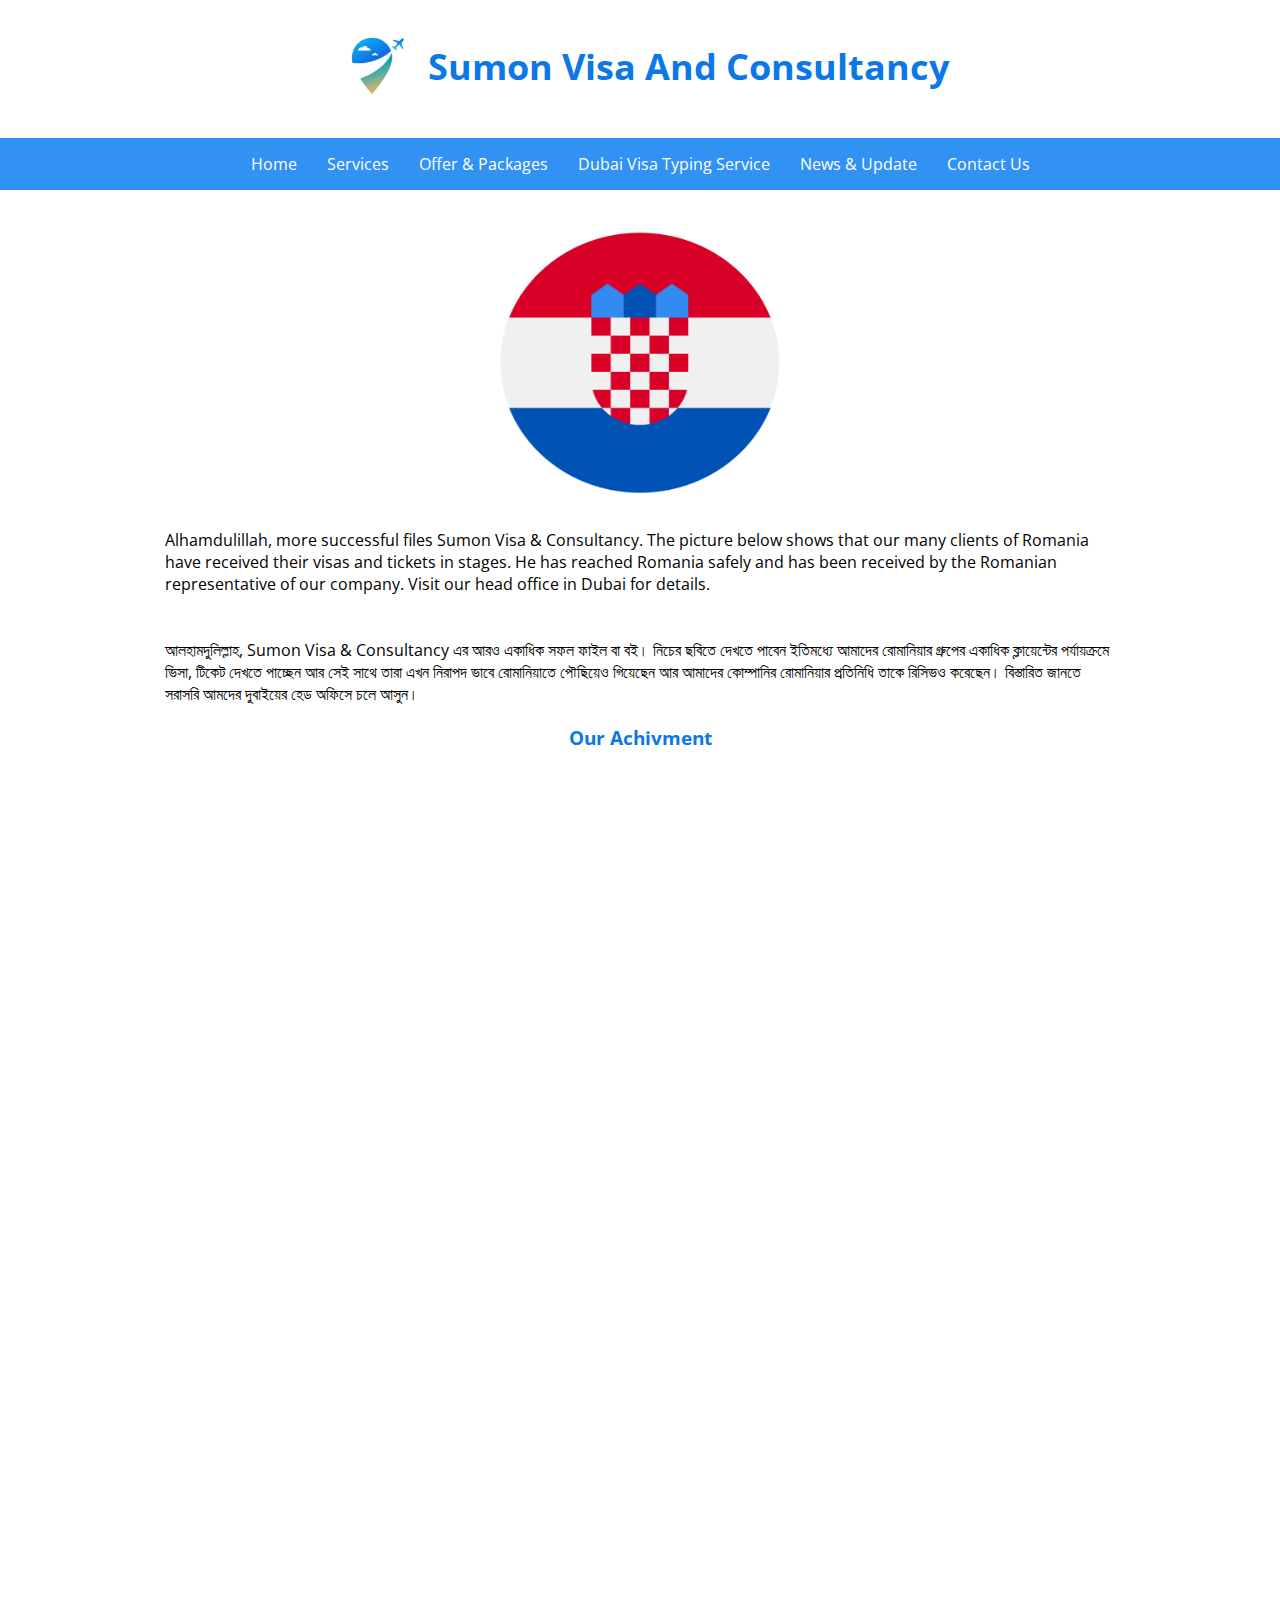
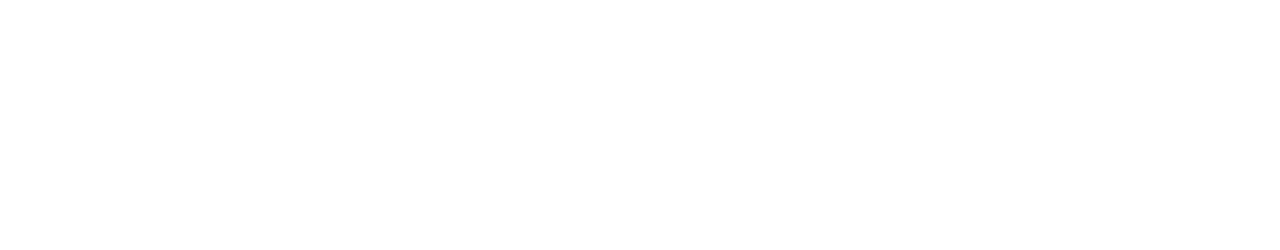
==== country/croatia.html @ 7c7d2045 "Verion 2  start" ====
<!DOCTYPE html>
<html lang="en">
  <head>
    <meta charset="UTF-8" />
    <meta name="viewport" content="width=device-width, initial-scale=1.0" />
    <title>Sumon Visa And Consultancy</title>
    <!-- fonts link -->
    <link
      href="https://fonts.googleapis.com/css2?family=Open+Sans:wght@300;400;600;700;800&display=swap"
      rel="stylesheet"
    />
    <link rel="stylesheet" href="../css/romania.css" />
    <link rel="stylesheet" href="../css/all.min.css" />
  </head>
  <body>
    <!-- ===============================================
                    Header part star
    =================================================-->
    <header id="header_part">
      <div class="container header_cont">
        <div class="logo">
          <a href="#"><img src="../images/main_logo.png" alt="logo" /></a>
        </div>
        <div class="header_head">
          <h2>Sumon Visa And Consultancy</h2>
        </div>
        <!-- <div class="header_number">
            <p>+971 50 560 0212</p>
          </div> -->
      </div>
    </header>
    <!-- ===============================================
                      Header part End
      =================================================-->

    <!-- ===============================================
        menu part star
        =================================================-->
    <div class="menu-bar">
      <ul>
        <li><a href="../index.html">Home</a></li>
        <li>
          <a href="#">Services</a>
          <div class="sub-menu-1">
            <ul>
              <li><a href="#">Visit visa</a></li>
              <li><a href="#">Multiple visit visa</a></li>
              <li>
                <a href="../menu/work-permit-visa.html">Work permit visa</a>
              </li>
              <li><a href="#">Hajj & umrah visa</a></li>
              <li><a href="#">Student visa</a></li>
              <li><a href="#">Insurance</a></li>
              <li><a href="#">Air ticket booking</a></li>
              <li><a href="#">Hotel booking</a></li>
              <li><a href="#">Offer & packages</a></li>
            </ul>
          </div>
        </li>
        <li><a href="#">Offer & Packages</a></li>
        <li><a href="#">Dubai Visa Typing Service</a></li>
        <li><a href="#">News & Update</a></li>
        <li><a href="#">Contact Us</a></li>
      </ul>
    </div>
    <!-- ===============================================
                menu part End
        =================================================-->
    <div class="container">
      <div class="image-box">
        <img src="../images/Croatia.jpg" alt="Croatia" />
      </div>

      <div class="text-box">
        <p>
          Alhamdulillah, more successful files Sumon Visa & Consultancy. The
          picture below shows that our many clients of Romania have received
          their visas and tickets in stages. He has reached Romania safely and
          has been received by the Romanian representative of our company. Visit
          our head office in Dubai for details.
        </p>
        <br />
        <br />
        <p>
          আলহামদুলিল্লাহ, Sumon Visa & Consultancy এর আরও একাধিক সফল ফাইল বা বই।
          নিচের ছবিতে দেখতে পাবেন ইতিমধ্যে আমাদের রোমানিয়ার গ্রুপের একাধিক
          ক্লায়েন্টের পর্যায়ক্রমে ভিসা, টিকেট দেখতে পাচ্ছেন আর সেই সাথে তারা এখন
          নিরাপদ ভাবে রোমানিয়াতে পৌছিয়েও গিয়েছেন আর আমাদের কোম্পানির রোমানিয়ার
          প্রতিনিধি তাকে রিসিভও করেছেন। বিস্তারিত জানতে সরাসরি আমদের দুবাইয়ের
          হেড অফিসে চলে আসুন।
        </p>
        <div class="gallery-title"><h3>Our Achivment</h3></div>
      </div>
      <div class="facebook_post">
        <iframe
          src="https://www.facebook.com/plugins/post.php?href=https%3A%2F%2Fwww.facebook.com%2Fworkpermitin%2Fposts%2Fpfbid0K76Ac53G1ey44k5Uj8SAtHdH96HjQ1HQjSoBkftH5RKMdV9hctRw2LuKZ5sX4UXUl&show_text=true&width=500"
          width="400"
          height="500"
          style="border: none; overflow: hidden"
          scrolling="no"
          frameborder="0"
          allowfullscreen="true"
          allow="autoplay; clipboard-write; encrypted-media; picture-in-picture; web-share"
        ></iframe>
        <iframe
          src="https://www.facebook.com/plugins/post.php?href=https%3A%2F%2Fwww.facebook.com%2Fworkpermitin%2Fposts%2Fpfbid0bpL4zkK5HqP9myBpGXzvxaz9nG63PRWQXXJf54jpCr1kt5GZQzw94AHcxdnyySDUl&show_text=true&width=500"
          width="400"
          height="500"
          style="border: none; overflow: hidden"
          scrolling="no"
          frameborder="0"
          allowfullscreen="true"
          allow="autoplay; clipboard-write; encrypted-media; picture-in-picture; web-share"
        ></iframe>
      </div>

      <div class="facebook_post">
        <iframe
          src="https://www.facebook.com/plugins/post.php?href=https%3A%2F%2Fwww.facebook.com%2Fworkpermitin%2Fposts%2Fpfbid02MrKKq6uQJXfBzRJweimQQWZLmpxm1po2kGJDrqLjVRdciA44LtXGShYbmk2jzM5jl&show_text=true&width=500"
          width="400"
          height="500"
          style="border: none; overflow: hidden"
          scrolling="no"
          frameborder="0"
          allowfullscreen="true"
          allow="autoplay; clipboard-write; encrypted-media; picture-in-picture; web-share"
        ></iframe>
        <iframe
          src="https://www.facebook.com/plugins/post.php?href=https%3A%2F%2Fwww.facebook.com%2Fworkpermitin%2Fposts%2Fpfbid0kU3KboZiDwkZKjaqBbD6dRNAXzPFpDZZqxHEVCYRLHDE4CzGFz4vjQVU2W7w5Pwfl&show_text=true&width=500"
          width="400"
          height="500"
          style="border: none; overflow: hidden"
          scrolling="no"
          frameborder="0"
          allowfullscreen="true"
          allow="autoplay; clipboard-write; encrypted-media; picture-in-picture; web-share"
        ></iframe>
      </div>
    </div>
  </body>
</html>
---- css/romania.css ----
* {
    margin: 0;
    padding: 0;
    outline: 0;
    box-sizing: border-box;
}

body{
    font-family: 'Open Sans', sans-serif;
}

.image-box{
    padding: 30px 0; 
    text-align: center;
}

.image-box img{
    width: 283px;
    height: 264px;
}


.container{
    max-width: 970px;
    margin: 0 auto;
    padding: 10px;
}

#header_part{
    padding: 13px 0 17px;
}

.header_cont {
    display: flex;
    justify-content: center;
}

.logo{
    width: 85px;
    display: flex;
    align-items: center;
}

.logo img{
    width: 85px;

}


.header_head h2{
    font-size: 36px;
    color: #0C78E7;
    font-weight: 700;
    line-height: 88px;
    padding-left: 12px;
}

/* =========================================================
                    header part end
==========================================================*/
/* =========================================================
                    Menu part start
==========================================================*/
.menu-bar{
    text-align: center;
    background-color:#3292F4;
}

.menu-bar ul{
    color: #fff;
    list-style: none;
    display: inline-flex;
}
.menu-bar ul li{
   /* width: 120px; 
    margin: 15px; */
   padding: 15px;
   transition: all linear 0.5s;
}
.menu-bar ul li a{
    color: #fff;
    text-decoration: none;
}

.menu-bar ul li:hover{
    background-color: #0C78E7;

}

.sub-menu-1{
    display: none;
   transition: all linear 0.5s;

} 

.menu-bar ul li:hover .sub-menu-1{
    z-index: 1000;
    display: block;
    margin-top: 15px;
    position: absolute;
    margin-left: -15px;
    background-color: #3292F4;
}

.menu-bar ul li:hover .sub-menu-1 ul{
    margin: 10px;
    display: block;
}
.menu-bar ul li:hover .sub-menu-1 ul li{
   width: 150px;
   padding: 10px;
   text-align: left;
   border-bottom: 1px dotted #fff;
}

/* =========================================================
                    Menu part end
==========================================================*/

.gallery-title{
    color: #0C78E7;
    margin: 20px auto;
    text-align: center;
}

.facebook_post{
    margin: 30px;
    display: flex;
    justify-content: space-between;
}


/* Media Queries */
@media only screen and (max-width: 600px) {
    .serv_col {
        flex: 0 0 100%; /* Take full width on small screens */
    }

    .menu-bar ul li{
        padding: 8px;
        transition: all linear 0.5s;
     }

     .facebook_post{
        gap: 20px;
        display: flex;
        flex-direction: column;
        align-items: center;
    }
   
    
}

@media only screen and (min-width: 601px) and (max-width: 1024px) {
    .serv_col {
        flex: 0 0 48%; /* Display two columns in a row on medium screens */
    }
    
}
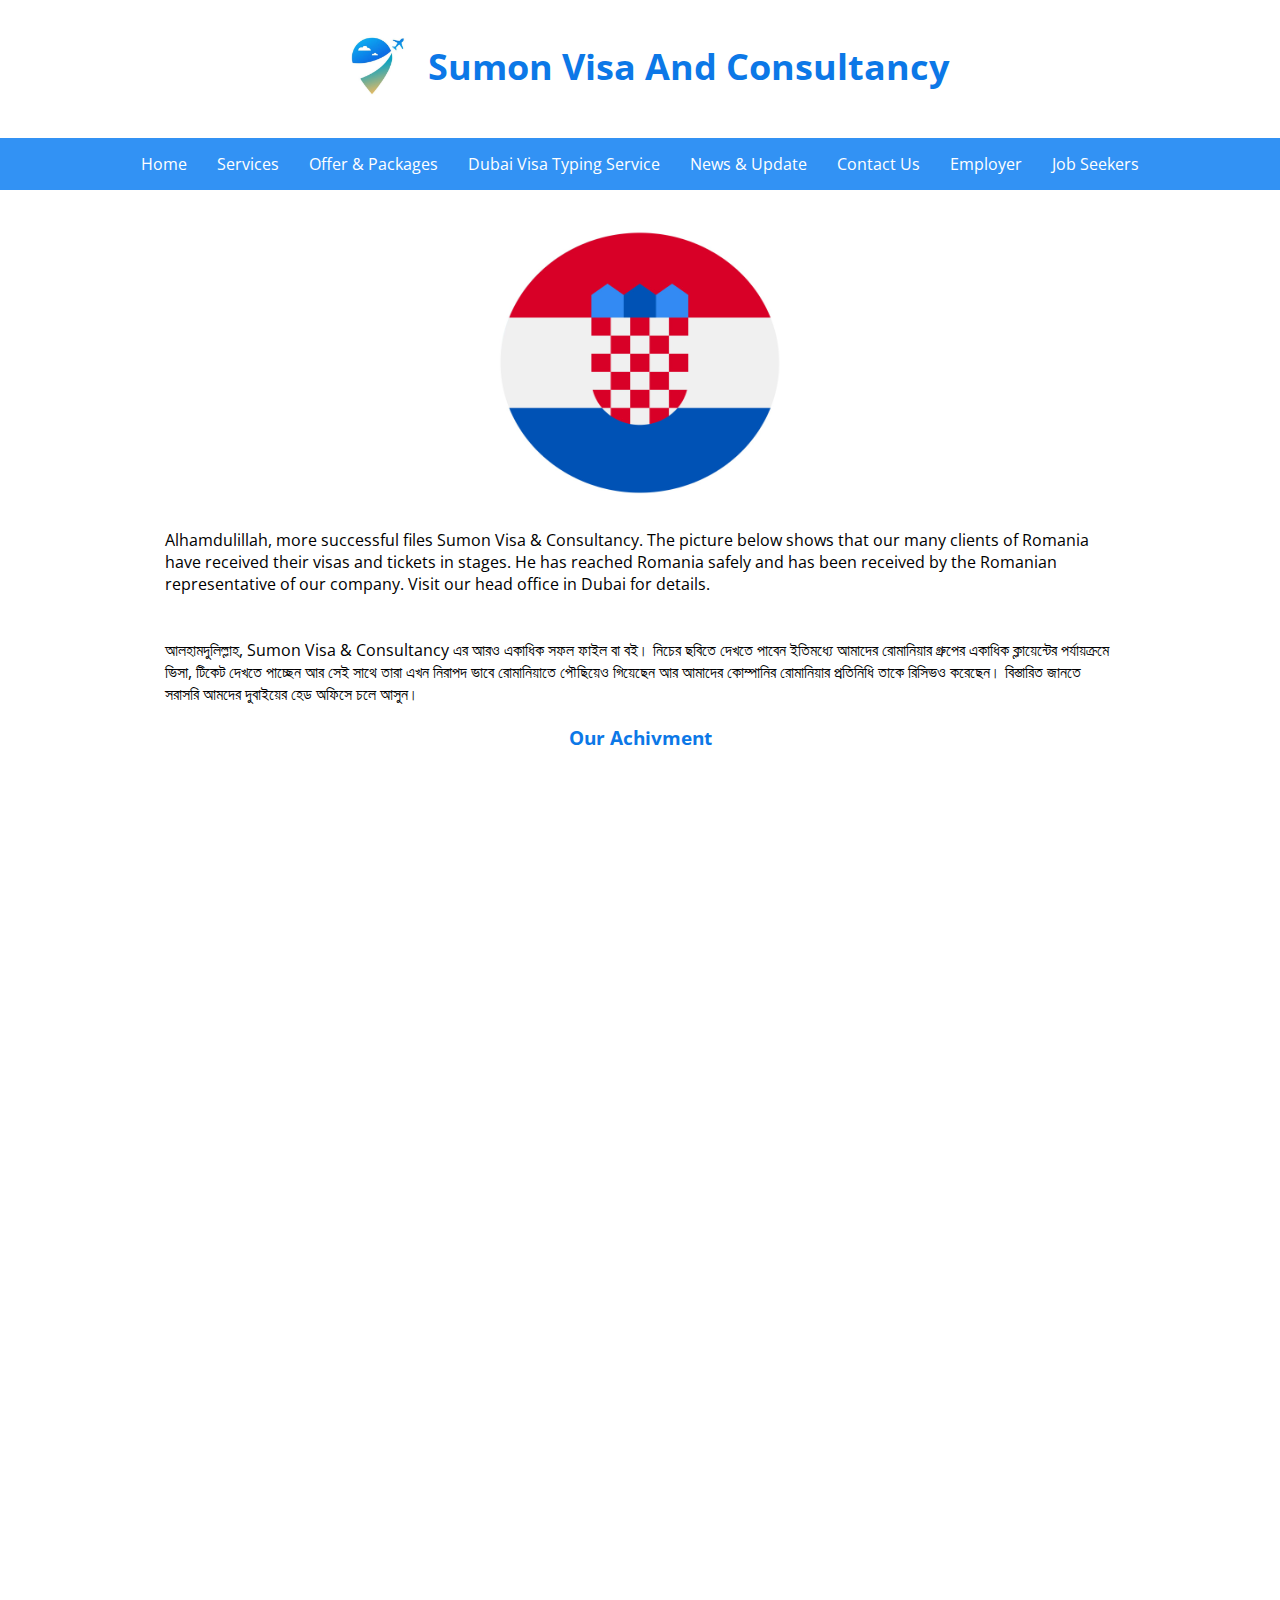
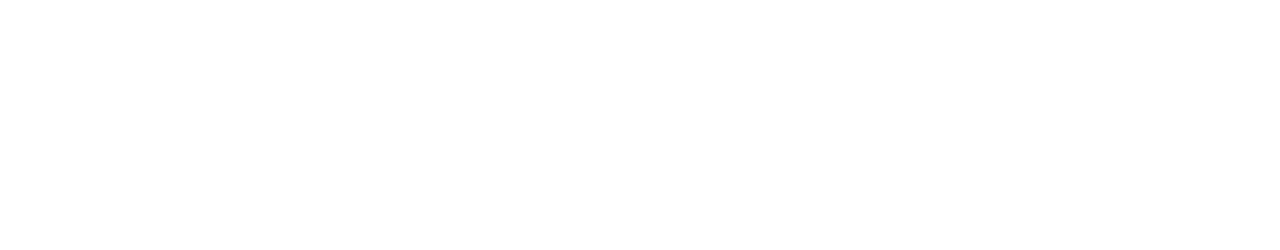
==== commit 11d5fb81: "Add job seeker on menu" ====
--- a/country/croatia.html
+++ b/country/croatia.html
@@ -61,6 +61,8 @@
         <li><a href="#">Dubai Visa Typing Service</a></li>
         <li><a href="#">News & Update</a></li>
         <li><a href="#">Contact Us</a></li>
+        <li><a href="#Employer">Employer</a></li>
+        <li><a href="../menu/job-seeker.html">Job Seekers</a></li>
       </ul>
     </div>
     <!-- ===============================================
